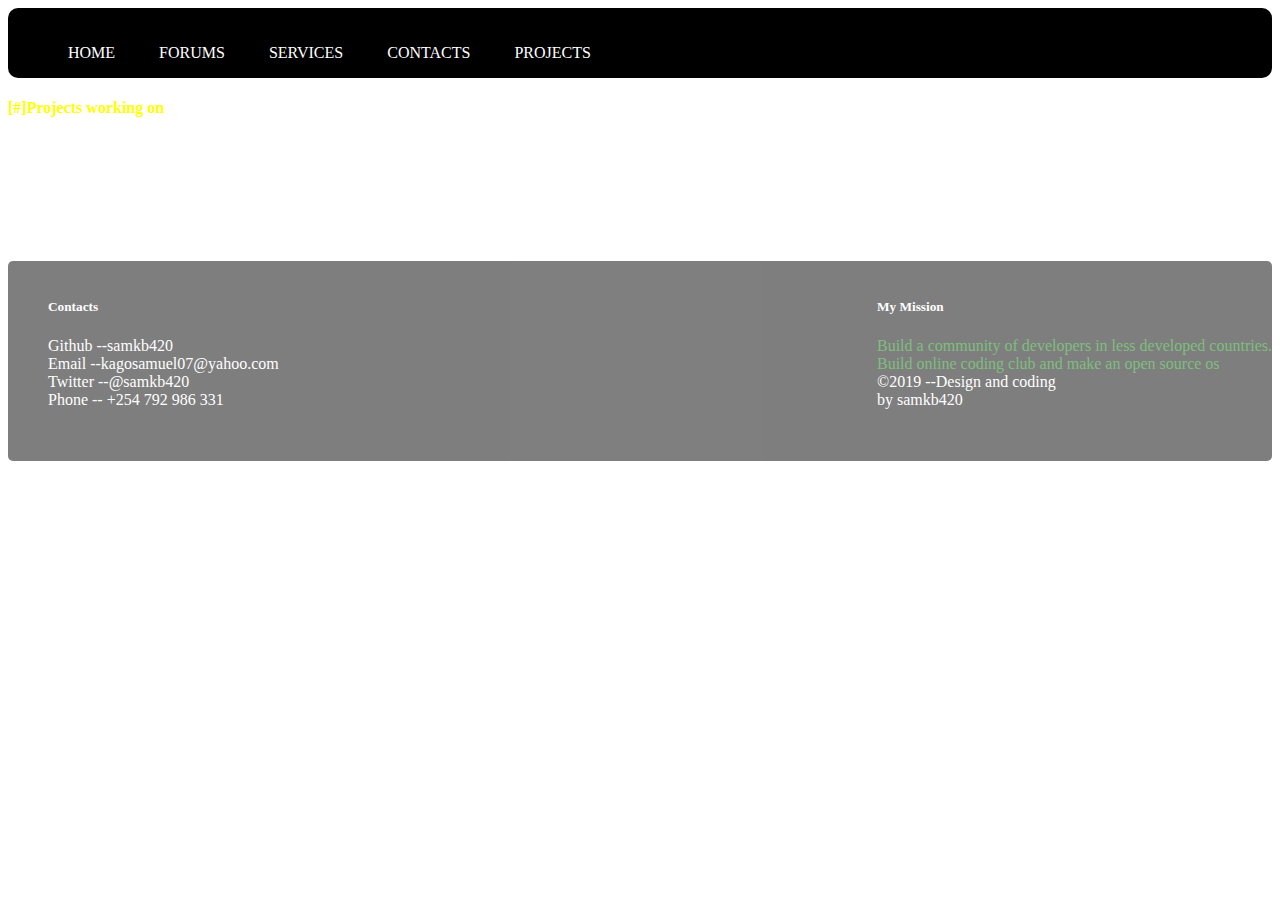
==== project.html @ 093ac55f "Add files via upload" ====
<!DOCTYPE html>
<html>
<head>
	<title>samkb420.com</title>
	<meta charset="utf-8">
	<meta name="viewport" content="width=device-width, initial-scale=1.0" />
    <link rel="stylesheet" type="text/css" href="styles.css">
</head>
<body>
	<header>
		<ul id="main_nav">
			<li><a href="index_1.html">HOME</a></li>
			<li><a href="">FORUMS</a></li>
			<li><a href="">SERVICES</a></li>
			<li><a href="">CONTACTS</a></li>
			<li><a href="project.html">PROJECTS</a></li>
		</ul>
	</header>

	<h4>[#]Projects working on</h4>
	<br>
	<p> [i].Web Application automation- am making automation of browser using python and selenium my aim is to<br>
	develop an automate tool to be used to solve problems do data analysis of data over the internet by <br>
	simple means.And also make online bots that can help us predict tell us whats happening and can be used <br>
	to save humans from disasters,floods,traffic and many athers. </p>




<footer>
	<ul id="left_nav">
		<li><h5>Contacts</h5></li>
		<li><a href="">Github --samkb420</a>  </li>
		<li><a href="">Email --kagosamuel07@yahoo.com</a></li>
		<li><a href="">Twitter --@samkb420</a></li>
		<li><a href="">Phone -- +254 792 986 331</a></li>
	</ul>
	
	<ul id="right_nav">
		<li><h5>My Mission</h5></li>
		<p2>Build a community of developers in less developed countries.
		<br>Build online coding club and make an open source os</p2>
		<br>
		&copy;2019 --Design and coding
		<br>by samkb420
	</ul>
</footer>
</body>
</html>
---- styles.css ----
body{
	background: url(https://samkb420.github.io/Mysite/pics/bg2.jpg);
	background-repeat: no-repeat;
	background-size: cover;
	
}


header{
	background-color: black;
	height: 70px;
	border-radius: 10px;
	color: #fff
	opacity0.5;

}
#main_nav{

	float: left;
}
ul li{
	list-style-type: none; 
	font-family: cursive;

}
a{
	color: white;
	text-decoration: none;
}
#main_nav li{
	display: inline-block;
	margin: 20px;

}
footer{
	
	background-color: black;
	margin-bottom:0px;
	
	color: #fff;
	border-radius: 5px;
 	height: 200px;
 	opacity: 0.5;
}
p{
	color: #fff;
}
p2{
	color: green;
}
h4{
	color: yellow;
	font-family: cursive;
}
#left_nav{
	float: left;
	flex-direction: left;
}
#center_nav{
	float: ce
}
#right_nav{
	float: right;
}
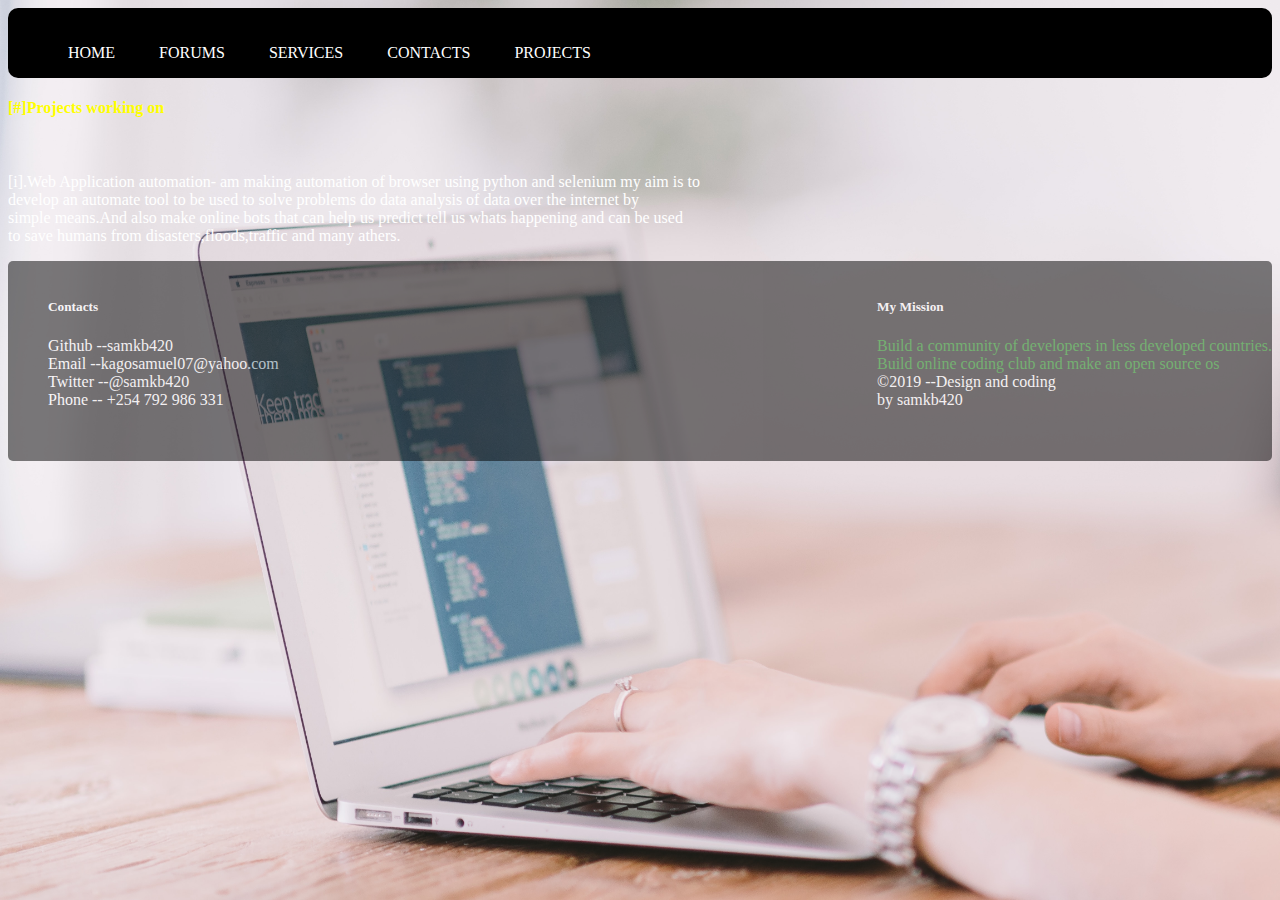
==== commit ead4781c: "Update project.html" ====
--- a/project.html
+++ b/project.html
@@ -4,16 +4,16 @@
 	<title>samkb420.com</title>
 	<meta charset="utf-8">
 	<meta name="viewport" content="width=device-width, initial-scale=1.0" />
-    <link rel="stylesheet" type="text/css" href="styles.css">
+    <link rel="stylesheet" type="text/css" href="https://samkb420.github.io/Mysite/styles.css">
 </head>
 <body>
 	<header>
 		<ul id="main_nav">
-			<li><a href="index_1.html">HOME</a></li>
+			<li><a href="https://samkb420.github.io/Mysite/index.html">HOME</a></li>
 			<li><a href="">FORUMS</a></li>
 			<li><a href="">SERVICES</a></li>
 			<li><a href="">CONTACTS</a></li>
-			<li><a href="project.html">PROJECTS</a></li>
+			<li><a href="https://samkb420.github.io/Mysite/project.html">PROJECTS</a></li>
 		</ul>
 	</header>
 
@@ -46,4 +46,4 @@
 	</ul>
 </footer>
 </body>
-</html>+</html>
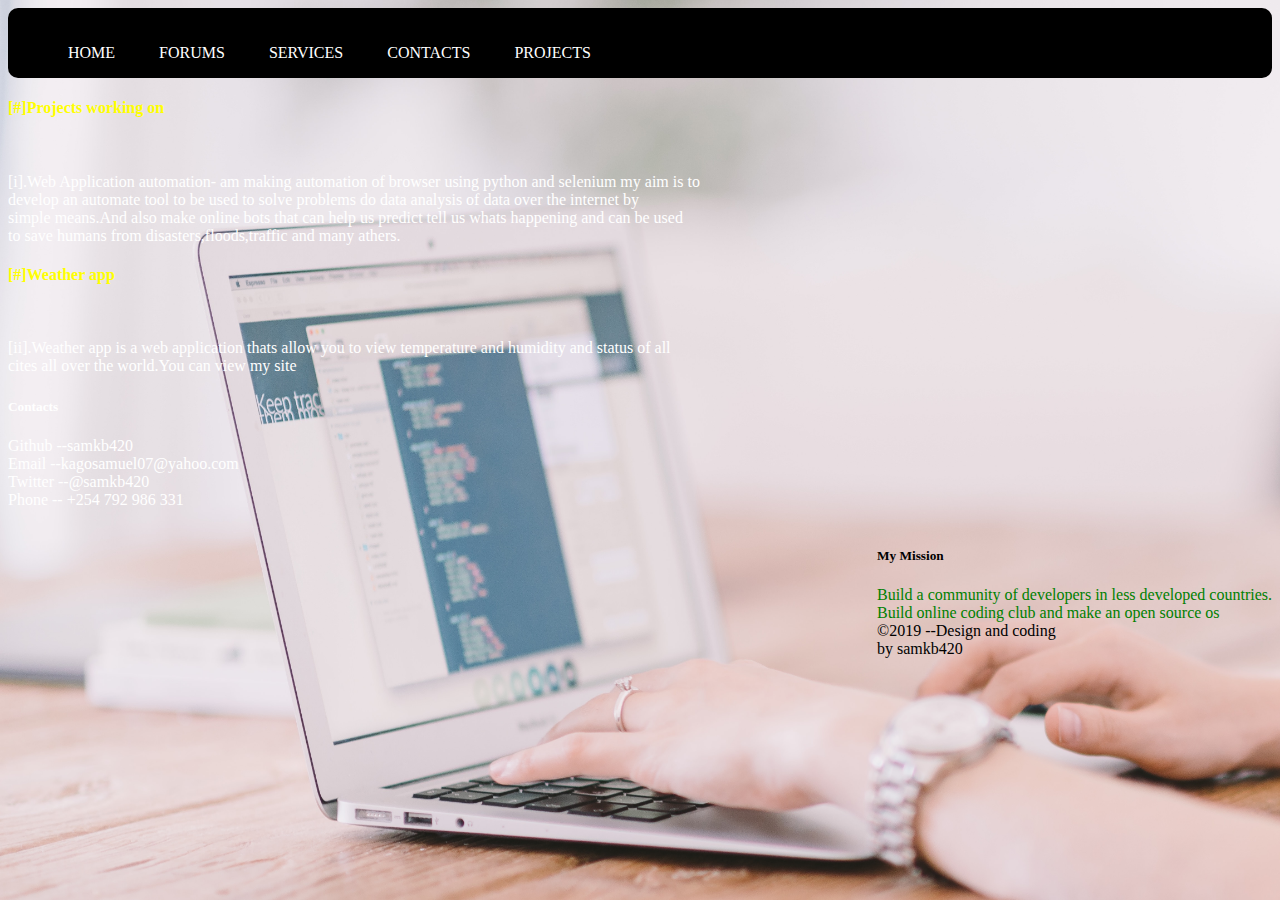
==== commit 2e0d15f1: "Update project.html" ====
--- a/project.html
+++ b/project.html
@@ -23,8 +23,12 @@
 	develop an automate tool to be used to solve problems do data analysis of data over the internet by <br>
 	simple means.And also make online bots that can help us predict tell us whats happening and can be used <br>
 	to save humans from disasters,floods,traffic and many athers. </p>
-
-
+       <h4>[#]Weather app </h4>
+	<br>
+	
+      <p> [ii].Weather app is a web application thats allow you to view temperature and humidity and status of all <br>
+	      cites all over the world.You can view my site <a href="https://samkb420.github.io/Weather-app/>here</a><br>
+	     if you like my page Email:kagosamuel07@yahoo.com.
 
 
 <footer>
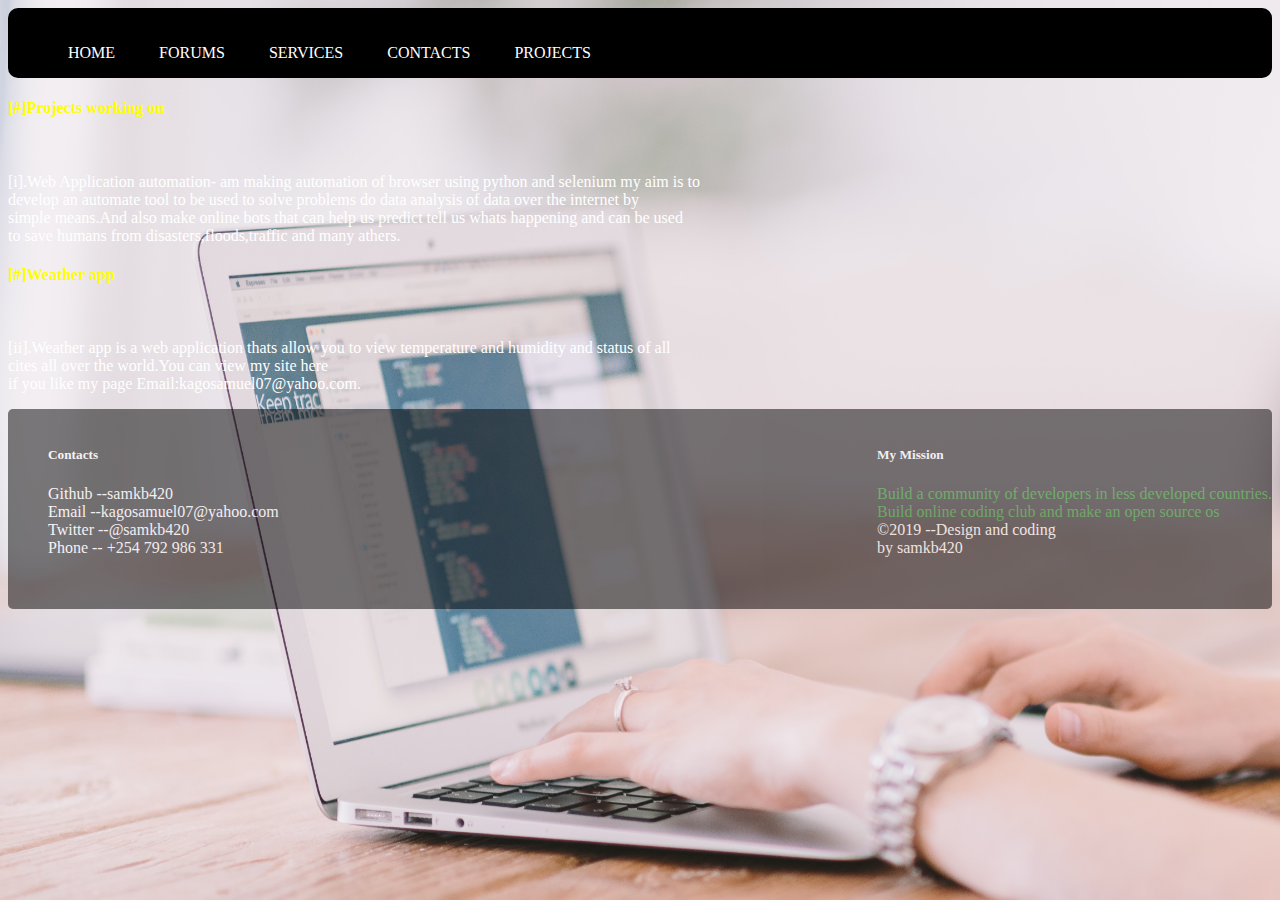
==== commit 8dcf6821: "Update project.html" ====
--- a/project.html
+++ b/project.html
@@ -27,9 +27,9 @@
 	<br>
 	
       <p> [ii].Weather app is a web application thats allow you to view temperature and humidity and status of all <br>
-	      cites all over the world.You can view my site <a href="https://samkb420.github.io/Weather-app/>here</a><br>
-	     if you like my page Email:kagosamuel07@yahoo.com.
-
+	       cites all over the world.You can view my site <a href="https://samkb420.github.io/Weather-app/">here</a><br>
+	       if you like my page Email:kagosamuel07@yahoo.com.
+		      </p>
 
 <footer>
 	<ul id="left_nav">
